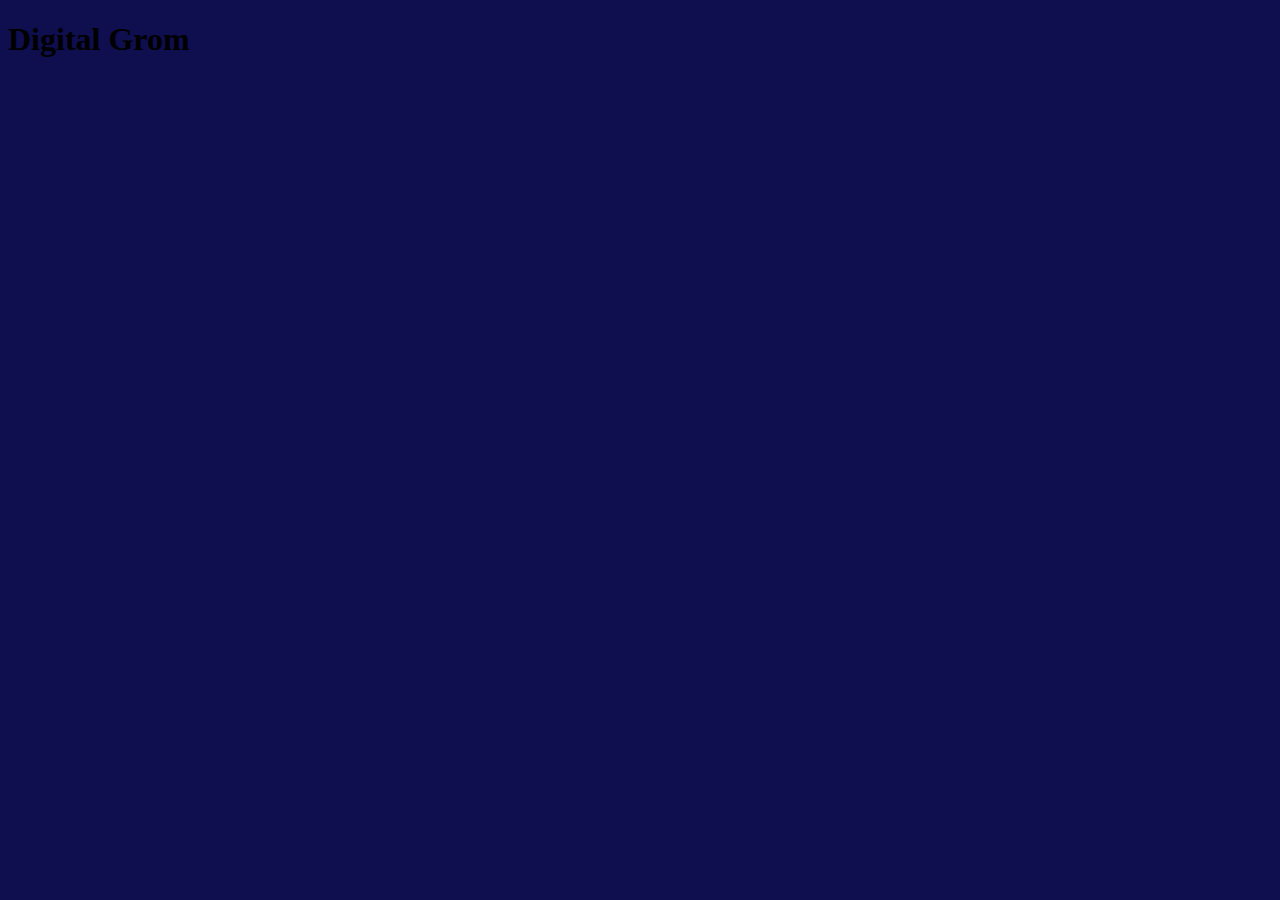
==== PaginaGrom/index.html @ 7f9b768d "Feat: projet" ====
<!DOCTYPE html>
<html lang="es">
<head>
    <meta charset="UTF-8">
    <meta name="viewport" content="width=device-width, initial-scale=1.0">
    <meta name="description" content="Somos una empresa especializada en el desarrollo de software, capacitación de personal, optimización de procesos y reducción de costos en el sector textil.">
    <link rel="stylesheet" href="style.css">
    <link rel="shortcut icon" href="Logo Grom.PNG">
    <title>DigitalGrom</title>
</head>
<body>
    <h1>Digital Grom</h1>
    <script src="script.js"></script>
<header><img src="/logo grom/Logo Grom.PNG" alt=""></header>
</body>
</html>
---- PaginaGrom/style.css ----
body {
    background-color: rgb(15, 14, 79);
}
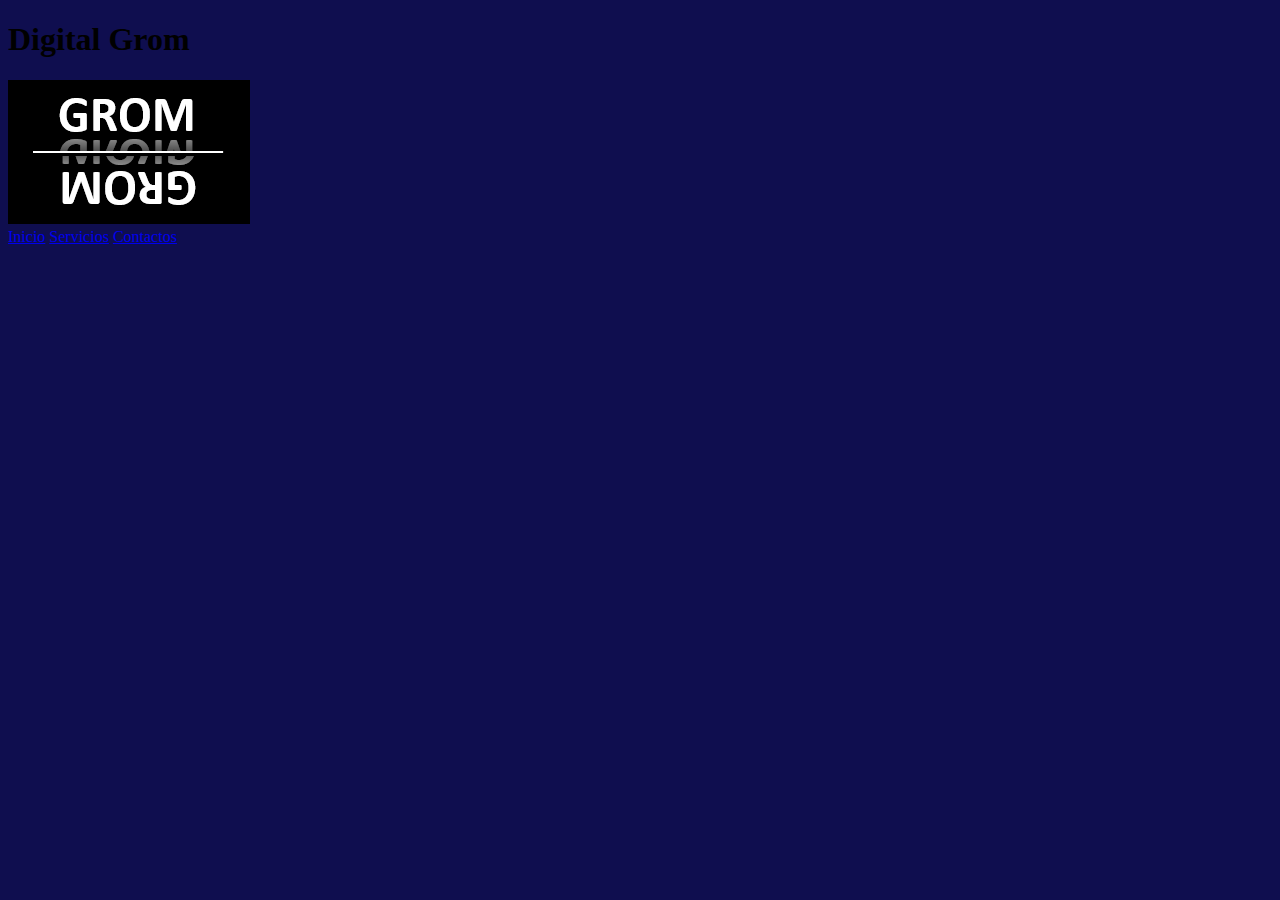
==== commit 7581e2f7: "actualizaciones" ====
--- a/PaginaGrom/index.html
+++ b/PaginaGrom/index.html
@@ -11,6 +11,12 @@
 <body>
     <h1>Digital Grom</h1>
     <script src="script.js"></script>
-<header><img src="/logo grom/Logo Grom.PNG" alt=""></header>
+<header><img src="logo grom/Logo Grom.PNG" alt="Logotipo"></header>
+
+<nav>
+  <a href="#">Inicio</a>
+  <a href="Servicios.html">Servicios</a>
+  <a href="Contactos.html">Contactos</a>
+</nav>
 </body>
 </html>